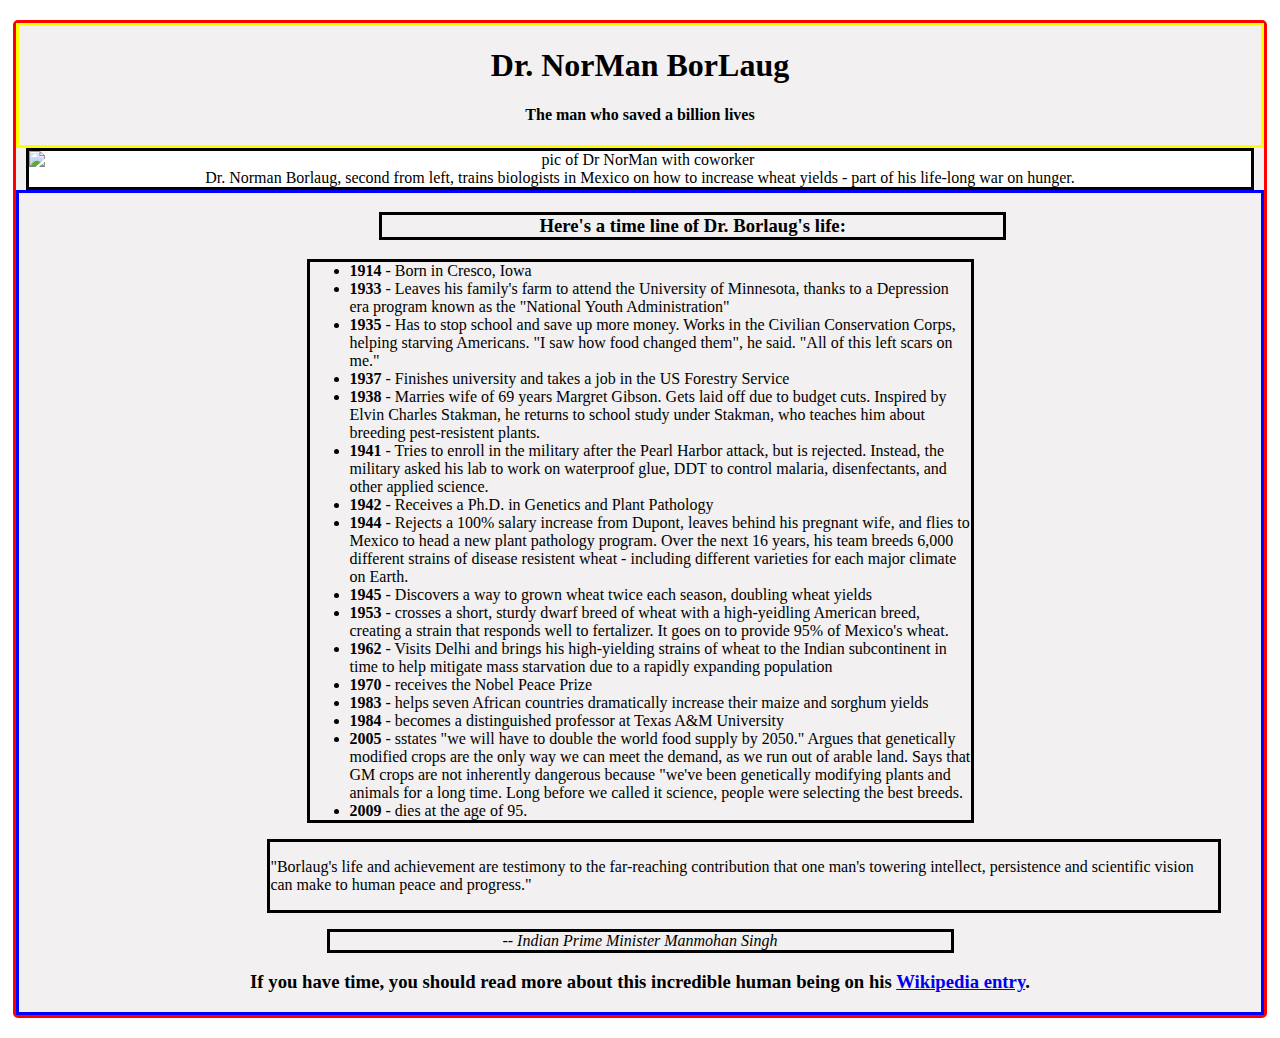
==== Page Tribute/index.html @ 4e3f1462 "First commit" ====
<!DOCTYPE html>
<html lang="en-US">
  <head>
    <meta charset="utf-8">
    <title>Tribute Page </title>

    <meta name="author" content="Harrison">
    <meta name="description" content="this page describe who is Dr. Norman and what he did to help saved millions people from humger">
    <link rel="stylesheet" type="text/css" href="css/mystyle.css">
    <link rel="shortcut icon" href="favicon.ico" type="image/x-icon">
    <meta name="viewport" content="width=device-width, initial-scale=1.0">
    <meta property="og:image" content="https://developer.cdn.mozilla.net/static/img/opengraph-logo.dc4e08e2f6af.png">
    <meta property="og:description" content="The Mozilla Developer Network (MDN) provides
    information about Open Web technologies including HTML, CSS, and APIs for both Web sites
    and HTML5 Apps. It also documents Mozilla products, like Firefox OS.">
    <meta property="og:title" content="Mozilla Developer Network">
    <meta name="twitter:title" content="Mozilla Developer Network">

  </head>
  <body>
    <main id="main">
    <section id="title">
      <article>
        <h1>Dr. NorMan BorLaug</h1>
        <h4> The man who saved a billion lives
      </article>
    </section>

      <div id="img-div">
        <figure>
  <img  id="image" src="https://c2.staticflickr.com/4/3689/10613180113_fdf7bcd316_b.jpg" alt="pic of Dr NorMan with coworker">
          <figcaption id="img-caption">
            Dr. Norman Borlaug, second from left, trains biologists in Mexico on how to increase wheat yields - part of his life-long war on hunger.
          </figcaption>
        </figure>
      </div>
    <section id="tribute-info">
      <h3 id="headline">Here's a time line of Dr. Borlaug's life:</h3>
      <ul>
        <li><strong>1914</strong> - Born in Cresco, Iowa</li>
        <li><strong>1933</strong> - Leaves his family's farm to attend the University of Minnesota, thanks to a Depression era program known as the "National Youth Administration"</li>
        <li><strong>1935</strong> - Has to stop school and save up more money. Works in the Civilian Conservation Corps, helping starving Americans. "I saw how food changed them", he said. "All of this left scars on me."</li>
        <li><strong>1937</strong> - Finishes university and takes a job in the US Forestry Service</li>
        <li><strong>1938</strong> - Marries wife of 69 years Margret Gibson. Gets laid off due to budget cuts. Inspired by Elvin Charles Stakman, he returns to school study under Stakman, who teaches him about breeding pest-resistent plants.</li>
        <li><strong>1941</strong>  - Tries to enroll in the military after the Pearl Harbor attack, but is rejected. Instead, the military asked his lab to work on waterproof glue, DDT to control malaria, disenfectants, and other applied science.</li>
        <li><strong>1942</strong>  - Receives a Ph.D. in Genetics and Plant Pathology</li>
        <li><strong>1944</strong>  - Rejects a 100% salary increase from Dupont, leaves behind his pregnant wife, and flies to Mexico to head a new plant pathology program. Over the next 16 years, his team breeds 6,000 different strains of disease resistent wheat - including different varieties for each major climate on Earth.</li>
        <li><strong>1945</strong>  - Discovers a way to grown wheat twice each season, doubling wheat yields</li>
        <li><strong>1953</strong>  - crosses a short, sturdy dwarf breed of wheat with a high-yeidling American breed, creating a strain that responds well to fertalizer. It goes on to provide 95% of Mexico's wheat.</li>
        <li><strong>1962</strong>  - Visits Delhi and brings his high-yielding strains of wheat to the Indian subcontinent in time to help mitigate mass starvation due to a rapidly expanding population</li>
        <li><strong>1970</strong>  - receives the Nobel Peace Prize</li>
        <li><strong>1983</strong>  - helps seven African countries dramatically increase their maize and sorghum yields</li>
        <li><strong>1984</strong>  - becomes a distinguished professor at Texas A&M University</li>
        <li><strong>2005</strong>  - sstates "we will have to double the world food supply by 2050." Argues that genetically modified crops are the only way we can meet the demand, as we run out of arable land. Says that GM crops are not inherently dangerous because "we've been genetically modifying plants and animals for a long time. Long before we called it science, people were selecting the best breeds.</li>
        <li><strong>2009</strong>  - dies at the age of 95.</li>
      </ul>
      <blockquote>
        <p>"Borlaug's life and achievement are testimony to the far-reaching contribution that one man's towering intellect, persistence and scientific vision can make to human peace and progress."</p>
      </blockquote>
      <cite>--  Indian Prime Minister Manmohan Singh</cite>
        <h3 id="advise">If you have time, you should read more about this incredible human being on his <a id="tribute-link" href="https://en.wikipedia.org/wiki/Norman_Borlaug"  target="_blank">Wikipedia entry</a>.</h3>
    </section>
       </main>
  </body>
</html>
---- Page Tribute/css/mystyle.css ----
#main {
  margin: 20px 5px;
  background-color: rgba(129, 105, 105, 0.1);
  border-radius: 5px;
  text-align: center;
  border: solid red;

}
#title {
  margin: 0px auto;
  border: solid;
  border-color: yellow;


}
figure {
  background-color: white;
  margin: 0px 10px;
  border: solid;
}

#image {
  max-width: 100%;
  display: block;
  height: auto;
 margin: auto;

}
#tribute-info {
  text-align:left;
  border: solid;
  border-color: blue;
}
#headline {
  width: 50%;
  margin-left: 29%;
  border: solid;
  text-align: center;
}
section ul {
/*  position: relative; */
  width: 50%;
  margin-left: auto;
  margin-right: auto;
  border: solid;

}

blockquote {
  margin-left: 20%;
  border: solid;
}
 cite {
  display: block;
  width: 50%;
  margin-left: auto;
  margin-right: auto;
  text-align: center;
  border: solid;
}

#advise {
  text-align: center;
}
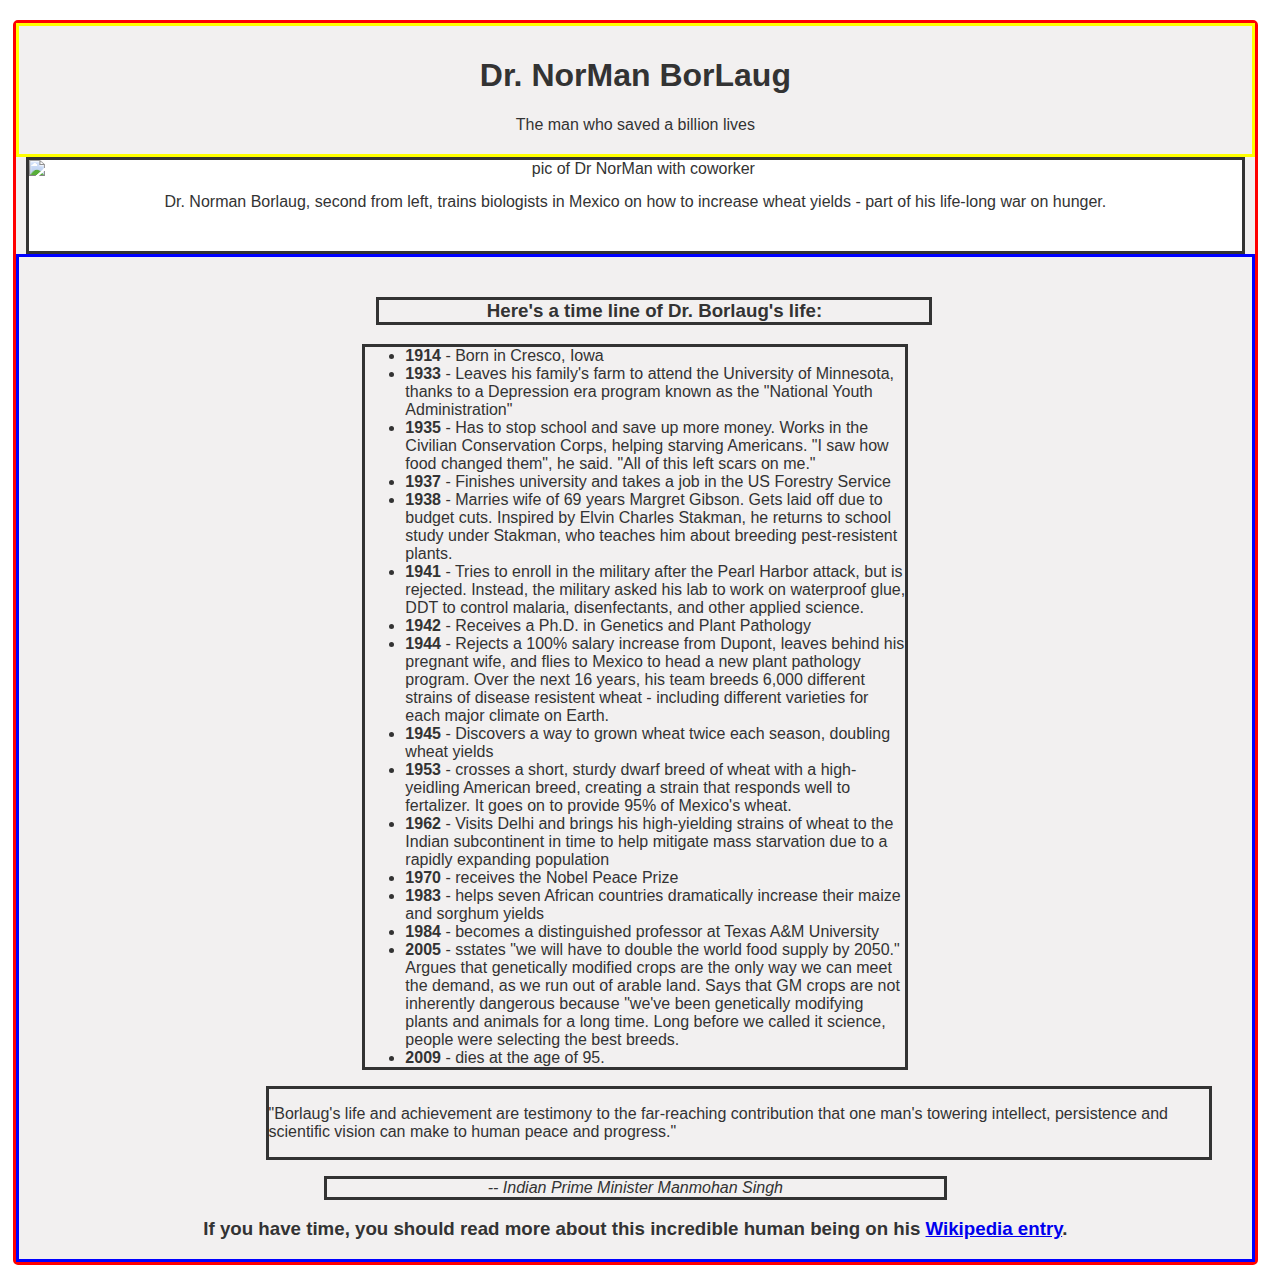
==== commit e3c4bed2: "change some style" ====
--- a/Page Tribute/index.html
+++ b/Page Tribute/index.html
@@ -3,26 +3,17 @@
   <head>
     <meta charset="utf-8">
     <title>Tribute Page </title>
-
     <meta name="author" content="Harrison">
     <meta name="description" content="this page describe who is Dr. Norman and what he did to help saved millions people from humger">
     <link rel="stylesheet" type="text/css" href="css/mystyle.css">
-    <link rel="shortcut icon" href="favicon.ico" type="image/x-icon">
     <meta name="viewport" content="width=device-width, initial-scale=1.0">
-    <meta property="og:image" content="https://developer.cdn.mozilla.net/static/img/opengraph-logo.dc4e08e2f6af.png">
-    <meta property="og:description" content="The Mozilla Developer Network (MDN) provides
-    information about Open Web technologies including HTML, CSS, and APIs for both Web sites
-    and HTML5 Apps. It also documents Mozilla products, like Firefox OS.">
-    <meta property="og:title" content="Mozilla Developer Network">
-    <meta name="twitter:title" content="Mozilla Developer Network">
-
   </head>
   <body>
     <main id="main">
     <section id="title">
       <article>
         <h1>Dr. NorMan BorLaug</h1>
-        <h4> The man who saved a billion lives
+        <div id="title-div"> The man who saved a billion lives</div>
       </article>
     </section>
 
--- a/Page Tribute/css/mystyle.css
+++ b/Page Tribute/css/mystyle.css
@@ -1,4 +1,87 @@
+html,body {
+  font-family:"Trebuchet MS", Helvetica, sans-serif;
+  color:#333;
+}
+#main {
+  width: 98%;
+  margin: 20px auto;
+  background-color: #eee;
+  border-radius: 5px;
+  text-align: center;
+}
 
+}
+#title {
+  margin: 20px auto;
+}
+
+article {
+  padding-top: 10px;
+
+}
+#title-div {
+  margin: 20px auto;
+}
+
+#img-div {
+/*   border:solid; */
+}
+
+#image {
+  max-width: 100%;
+  display: block;
+  height: auto;
+ margin: auto;
+}
+
+figure {
+  background-color: white;
+  margin: 0px 10px;
+/*    border: solid red; */
+}
+figcaption {
+  display:block;
+  margin-top: 15px;
+  margin-bottom: 20px;
+  padding-bottom: 20px;
+/*   border: solid; */
+}
+
+#tribute-info {
+  text-align:left;
+}
+
+#headline {
+  display: block;
+  max-width: 550px;
+  margin-left: auto;
+  margin-right: auto;
+  text-align: left;
+  margin-top: 40px;
+  border: solid;
+}
+
+section ul {
+/*  position: relative; */
+  max-width: 500px;
+  margin-left: auto;
+  margin-right: auto;
+}
+
+blockquote {
+  margin-left: 20%;
+}
+ cite {
+  display: block;
+  width: 50%;
+  margin-left: auto;
+  margin-right: auto;
+  text-align: center;
+}
+
+#advise {
+  text-align: center;
+}
 #main {
   margin: 20px 5px;
   background-color: rgba(129, 105, 105, 0.1);
